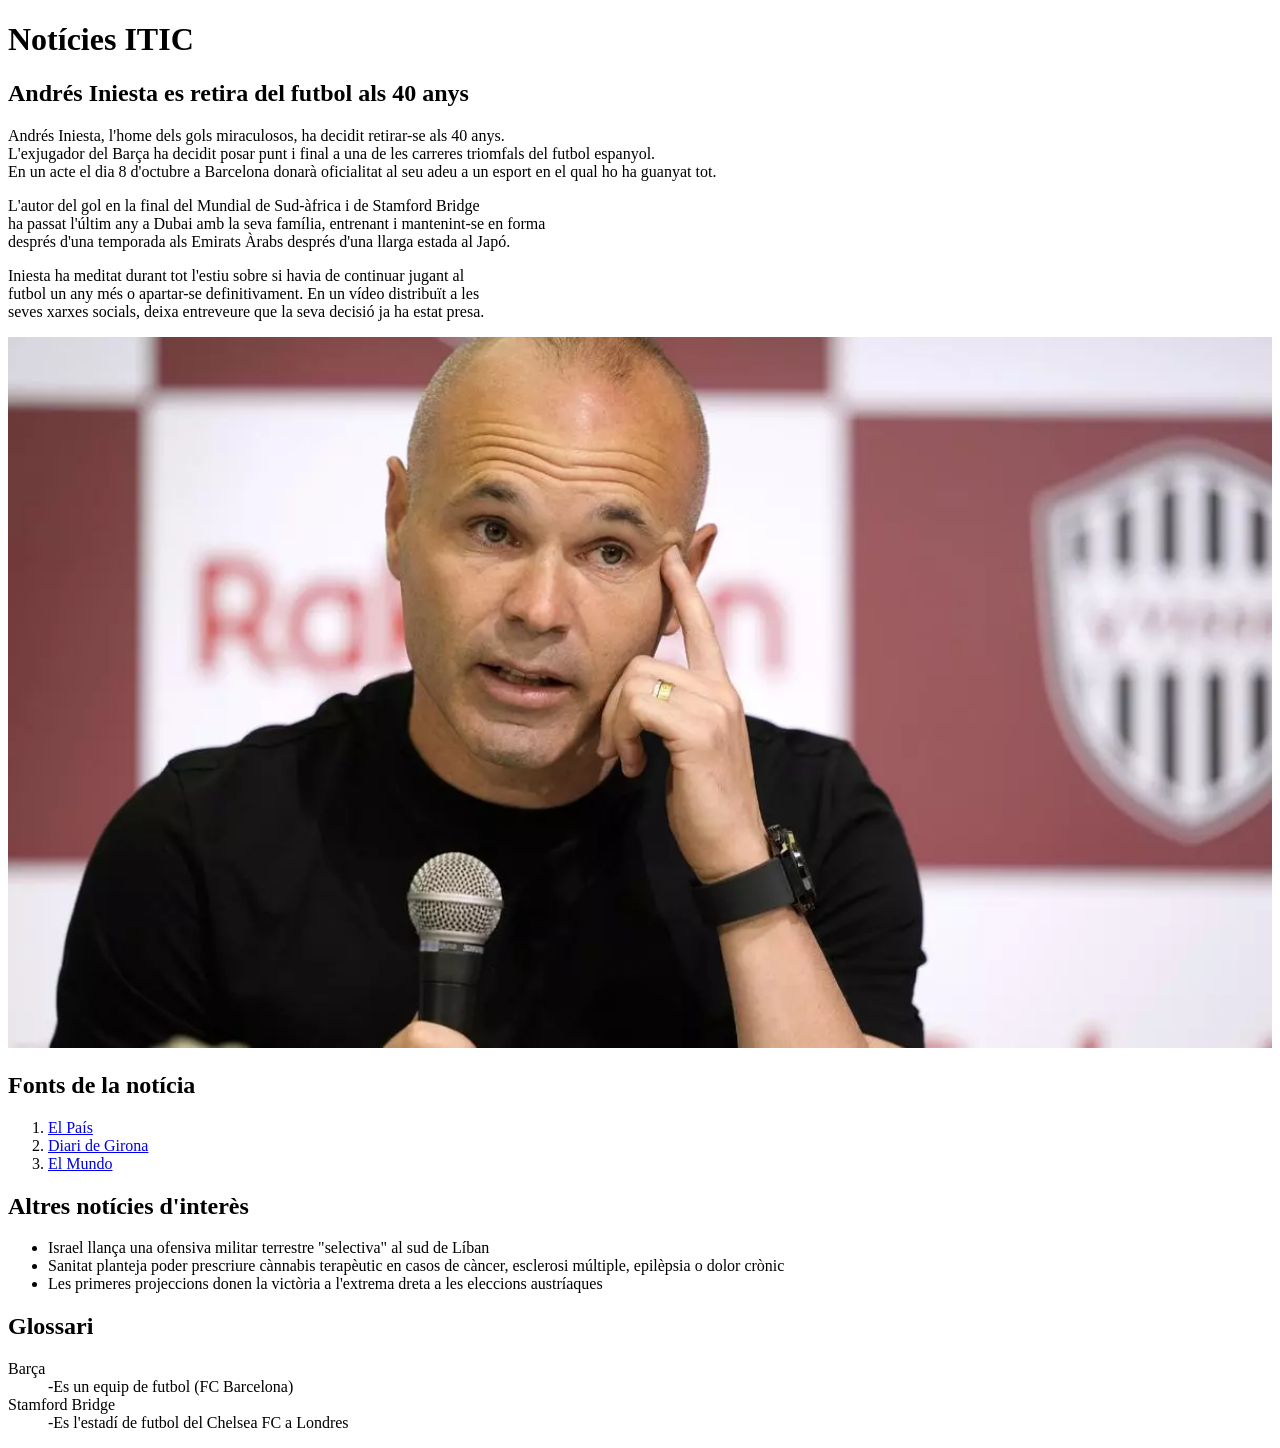
==== index.html @ 156a054d "S'agrega el codi principal de la pagina i una imatge" ====
<!DOCTYPE html>
<html>
	<head>
		<title>Pàgina de noticies ITIC</title>
	</head>
	<body>
		<h1>Notícies ITIC</h1>
		<h2>Andrés Iniesta es retira del futbol als 40 anys</h2>
		<p>Andrés Iniesta, l'home dels gols miraculosos, ha decidit retirar-se als 40 anys.<br>
			L'exjugador del Barça ha decidit posar punt i final a una de les carreres triomfals del futbol espanyol.<br>
			En un acte el dia 8 d'octubre a Barcelona donarà oficialitat al seu adeu a un esport en el qual ho ha guanyat tot.
		</p>
		<p>L'autor del gol en la final del Mundial de Sud-àfrica i de Stamford Bridge<br> 
			ha passat l'últim any a Dubai amb la seva família, entrenant i mantenint-se en forma<br> 
			després d'una temporada als Emirats Àrabs després d'una llarga estada al Japó.
		</p>
		<p>
			Iniesta ha meditat durant tot l'estiu sobre si havia de continuar jugant al<br> 
			futbol un any més o apartar-se definitivament. En un vídeo distribuït a les<br>
			seves xarxes socials, deixa entreveure que la seva decisió ja ha estat presa. 
		</p>
		
		<img src="imagen.jpg" alt="Andrés Iniesta" width="100%">
		
		<h2>Fonts de la notícia</h2>
		<ol>
			<li><a href="https://elpais.com/deportes/futbol/2024-10-01/andres-iniesta-se-retira-del-futbol-a-los-40-anos.html" target="_blank">El País</a></li>
			<li><a href="https://www.diaridegirona.cat/esports/2024/10/01/andres-iniesta-retira-futbol-als-108784944.html" target="_blank">Diari de Girona</a></li>
			<li><a href="https://www.elmundo.es/deportes/futbol/2024/10/01/66fbc27ffdddff47778b458d.html" target="_blank">El Mundo</a></li>
		</ol>

		<h2>Altres notícies d'interès</h2>
		<ul>
			<li>Israel llança una ofensiva militar terrestre "selectiva" al sud de Líban</li>
			<li>Sanitat planteja poder prescriure cànnabis terapèutic en casos de càncer, esclerosi múltiple, epilèpsia o dolor crònic</li>
			<li>Les primeres projeccions donen la victòria a l'extrema dreta a les eleccions austríaques</li>
		</ul>

		<h2>Glossari</h2>
		<dl>
			<dt>Barça</dt>
			<dd>-Es un equip de futbol (FC Barcelona)</dd>
			<dt>Stamford Bridge</dt>
			<dd>-Es l'estadí de futbol del Chelsea FC a Londres</dd>
		</dl>
	</body>
</html>
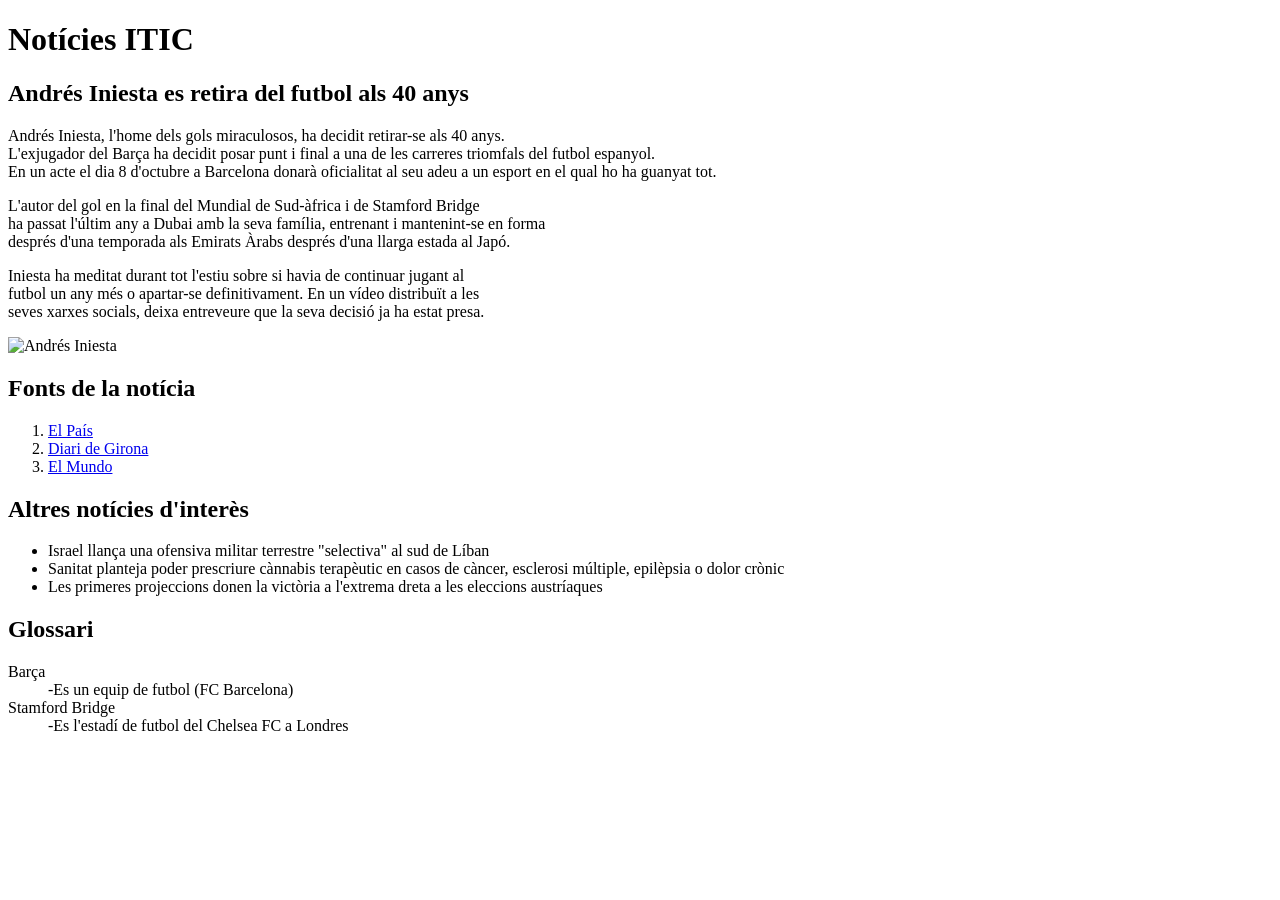
==== commit cf0c7ca7: "s'elimina imagen.jpg i s'actualitza la pagina amb una nova imatge" ====
--- a/index.html
+++ b/index.html
@@ -20,7 +20,7 @@
 			seves xarxes socials, deixa entreveure que la seva decisió ja ha estat presa. 
 		</p>
 		
-		<img src="imagen.jpg" alt="Andrés Iniesta" width="100%">
+		<img src="https://www.elprogreso.es/asset/thumbnail,1920,1080,center,center/media/elprogreso/images/2024/03/22/2024032217581797379.jpg" alt="Andrés Iniesta" width="100%">
 		
 		<h2>Fonts de la notícia</h2>
 		<ol>
